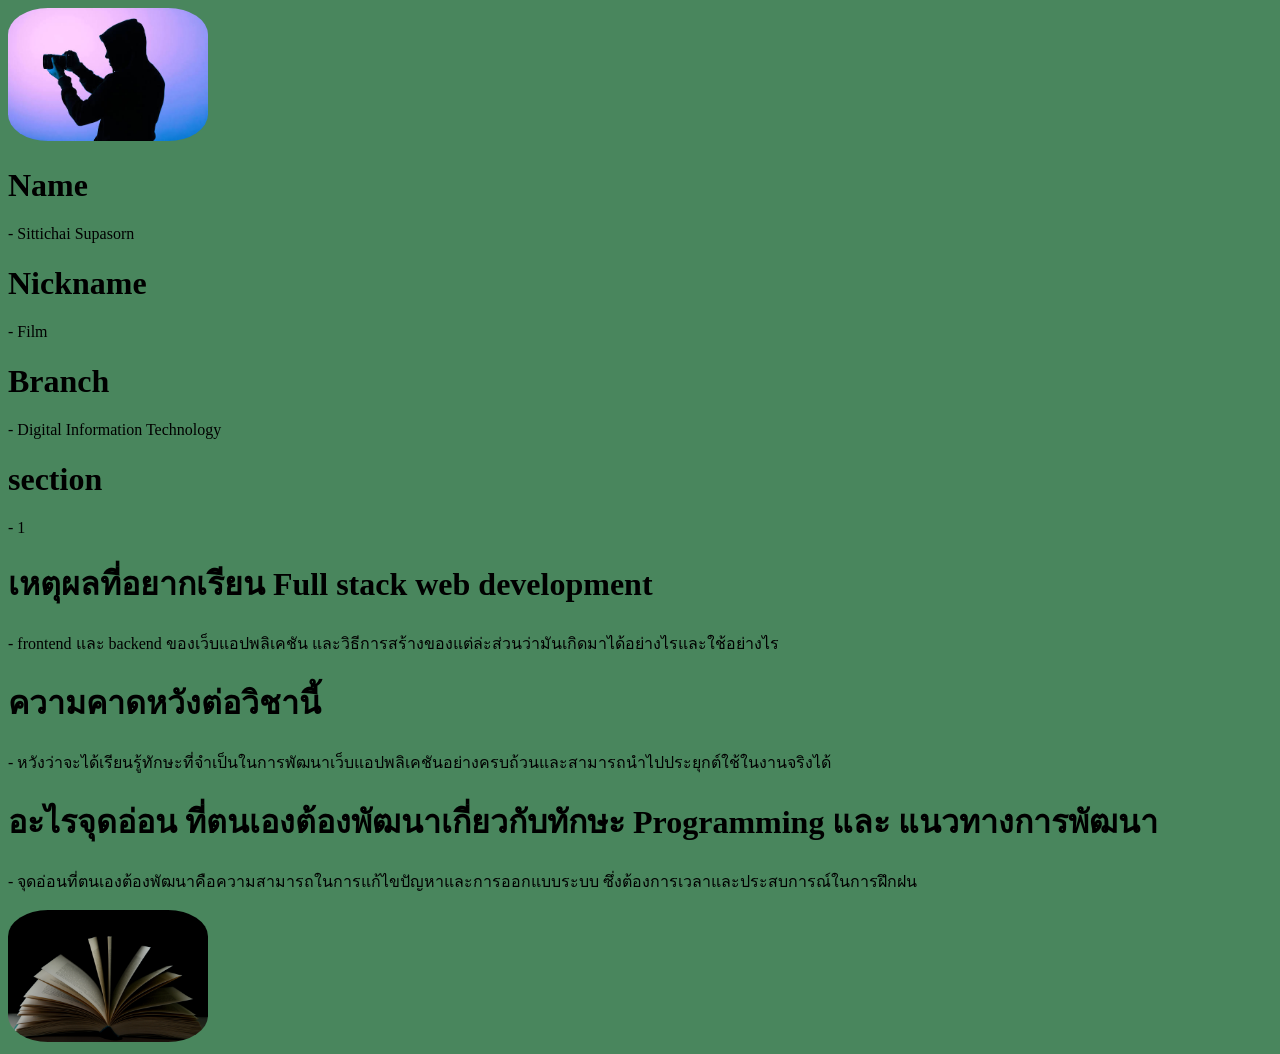
==== index.html @ 9d81c0dc "Add files via upload" ====
<!DOCTYPE html>
<html lang="en">
<head>
    <meta charset="UTF-8">
    <meta name="viewport" content="width=device-width, initial-scale=1.0">
    <title>Profile</title>
</head>
<body style="background-color: rgb(73, 134, 93);">
    <img src="/images.jpg" alt="Image" style="width: 200px; height: auto; border-radius: 20%;">
    <h1>Name</h1>
    <p>- Sittichai Supasorn</p>
    <h1>Nickname</h1>
    <p>- Film</p>
    <h1>Branch</h1>
    <p>- Digital Information Technology</p>
    <h1>section</h1>
    <p>- 1</p>
    <h1>เหตุผลที่อยากเรียน Full stack web development</h1>
    <p>- frontend และ backend ของเว็บแอปพลิเคชัน และวิธีการสร้างของแต่ล่ะส่วนว่ามันเกิดมาได้อย่างไรและใช้อย่างไร</p>
    <h1>ความคาดหวังต่อวิชานี้</h1>
    <p>- หวังว่าจะได้เรียนรู้ทักษะที่จำเป็นในการพัฒนาเว็บแอปพลิเคชันอย่างครบถ้วนและสามารถนำไปประยุกต์ใช้ในงานจริงได้</p>
    <h1>อะไรจุดอ่อน ที่ตนเองต้องพัฒนาเกี่ยวกับทักษะ Programming และ แนวทางการพัฒนา</h1>
    <p>- จุดอ่อนที่ตนเองต้องพัฒนาคือความสามารถในการแก้ไขปัญหาและการออกแบบระบบ ซึ่งต้องการเวลาและประสบการณ์ในการฝึกฝน</p>
    <a href="https://getbootstrap.com/docs/5.3/getting-started/introduction/"><img src="/imgg.jpg" alt="book" style="width: 200px; height: auto; border-radius: 20%;"></a>
</body>
</html>
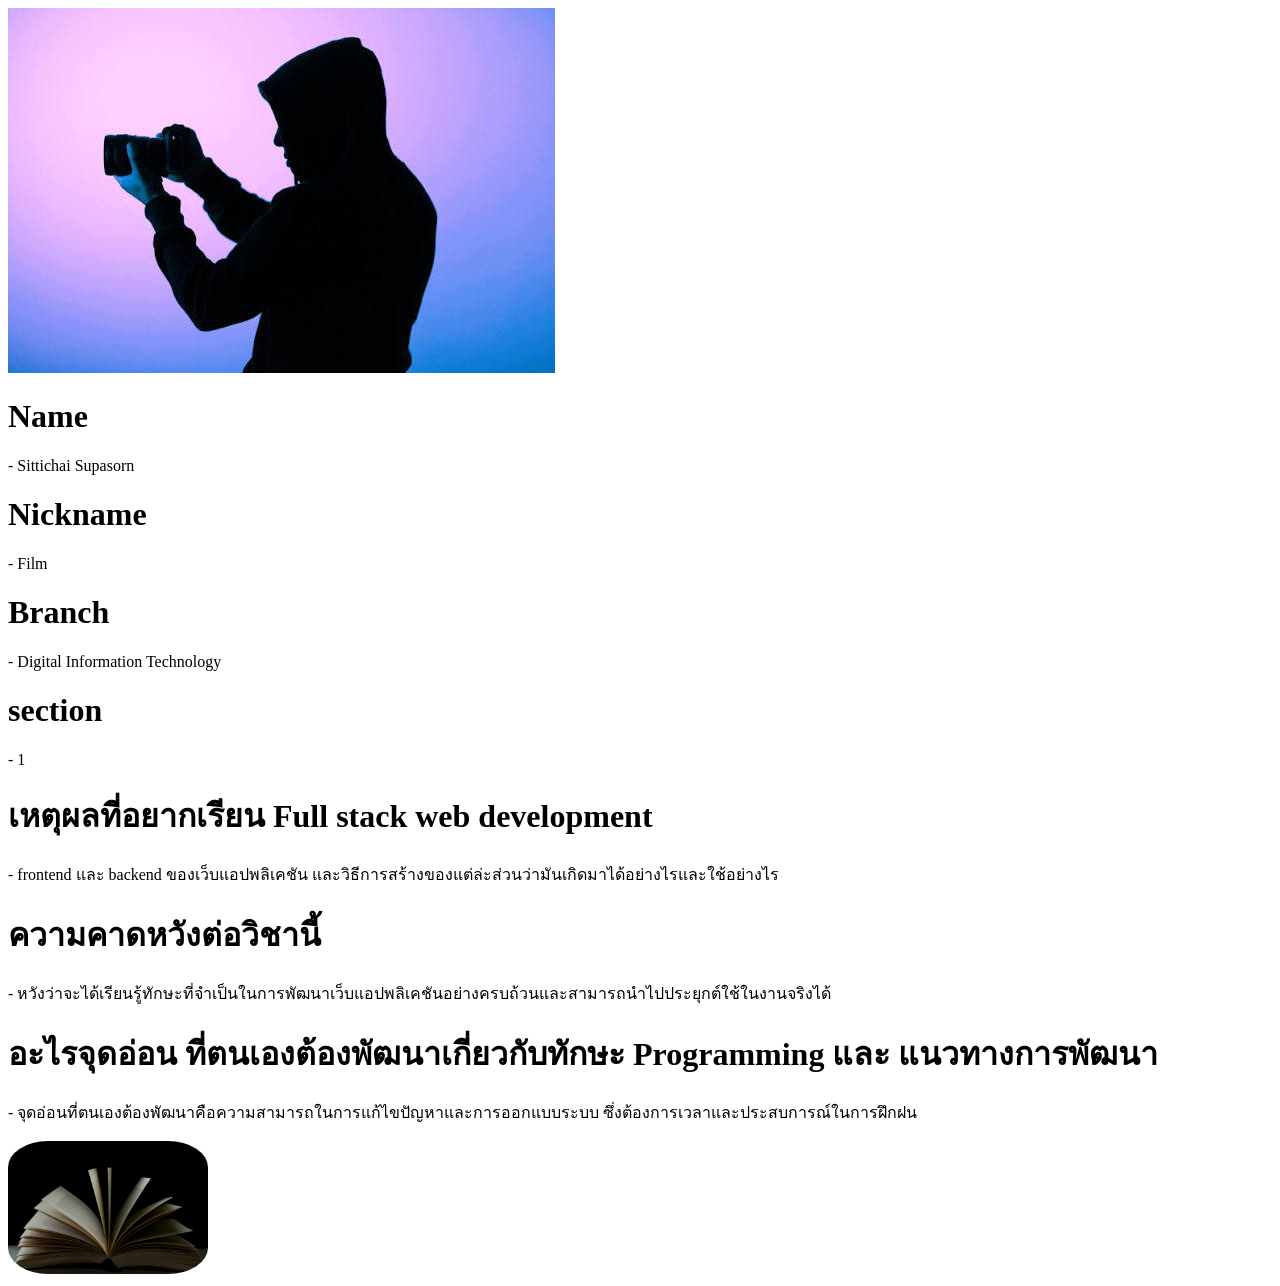
==== commit 332f069d: "Add files via upload" ====
--- a/index.html
+++ b/index.html
@@ -5,8 +5,8 @@
     <meta name="viewport" content="width=device-width, initial-scale=1.0">
     <title>Profile</title>
 </head>
-<body style="background-color: rgb(73, 134, 93);">
-    <img src="/images.jpg" alt="Image" style="width: 200px; height: auto; border-radius: 20%;">
+<body>
+    <img src="images.jpg" alt="Image" >
     <h1>Name</h1>
     <p>- Sittichai Supasorn</p>
     <h1>Nickname</h1>
@@ -21,6 +21,6 @@
     <p>- หวังว่าจะได้เรียนรู้ทักษะที่จำเป็นในการพัฒนาเว็บแอปพลิเคชันอย่างครบถ้วนและสามารถนำไปประยุกต์ใช้ในงานจริงได้</p>
     <h1>อะไรจุดอ่อน ที่ตนเองต้องพัฒนาเกี่ยวกับทักษะ Programming และ แนวทางการพัฒนา</h1>
     <p>- จุดอ่อนที่ตนเองต้องพัฒนาคือความสามารถในการแก้ไขปัญหาและการออกแบบระบบ ซึ่งต้องการเวลาและประสบการณ์ในการฝึกฝน</p>
-    <a href="https://getbootstrap.com/docs/5.3/getting-started/introduction/"><img src="/imgg.jpg" alt="book" style="width: 200px; height: auto; border-radius: 20%;"></a>
+    <a href="https://getbootstrap.com/docs/5.3/getting-started/introduction/"><img src="imgg.jpg" alt="book" style="width: 200px; height: auto; border-radius: 20%;"></a>
 </body>
 </html>
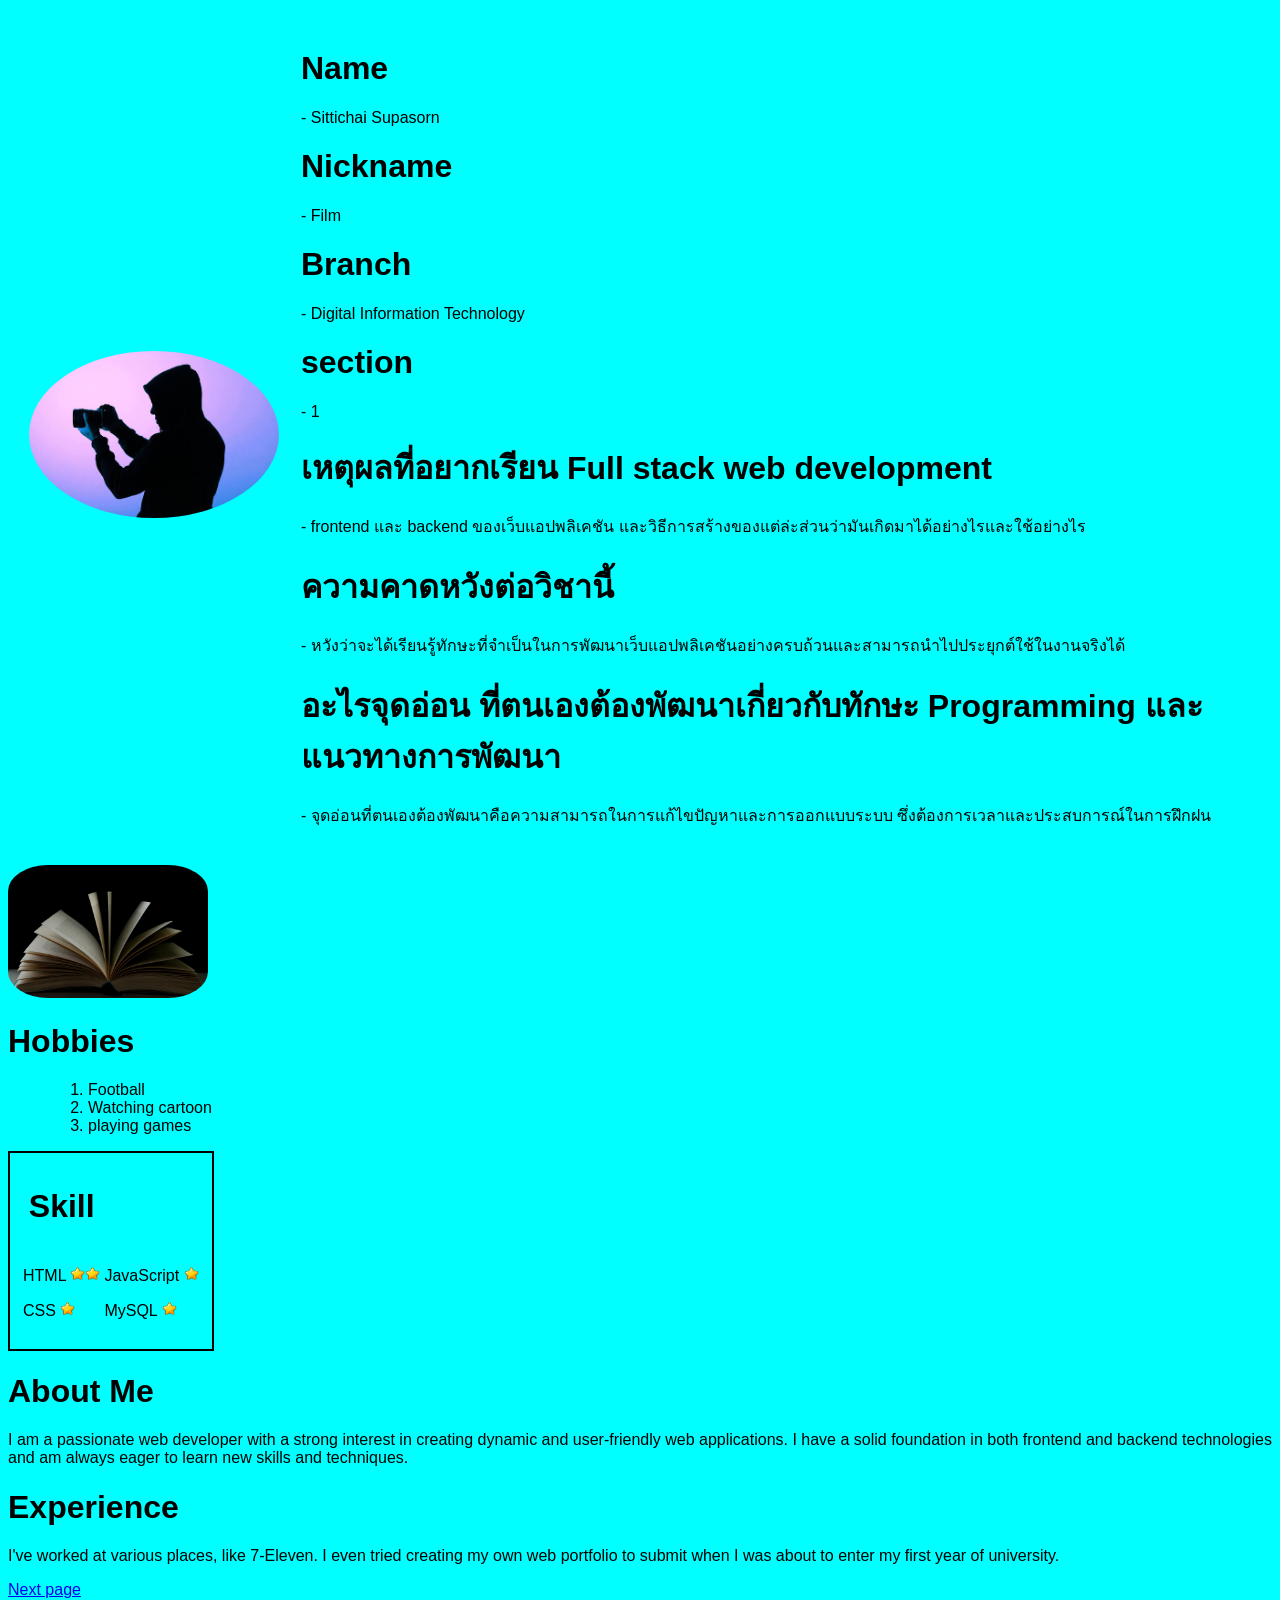
==== commit 325aeffe: "Add files via upload" ====
--- a/index.html
+++ b/index.html
@@ -1,26 +1,84 @@
 <!DOCTYPE html>
 <html lang="en">
+
 <head>
     <meta charset="UTF-8">
     <meta name="viewport" content="width=device-width, initial-scale=1.0">
     <title>Profile</title>
+    <link rel="stylesheet" href="styles.css">
 </head>
+
 <body>
-    <img src="images.jpg" alt="Image" >
-    <h1>Name</h1>
-    <p>- Sittichai Supasorn</p>
-    <h1>Nickname</h1>
-    <p>- Film</p>
-    <h1>Branch</h1>
-    <p>- Digital Information Technology</p>
-    <h1>section</h1>
-    <p>- 1</p>
-    <h1>เหตุผลที่อยากเรียน Full stack web development</h1>
-    <p>- frontend และ backend ของเว็บแอปพลิเคชัน และวิธีการสร้างของแต่ล่ะส่วนว่ามันเกิดมาได้อย่างไรและใช้อย่างไร</p>
-    <h1>ความคาดหวังต่อวิชานี้</h1>
-    <p>- หวังว่าจะได้เรียนรู้ทักษะที่จำเป็นในการพัฒนาเว็บแอปพลิเคชันอย่างครบถ้วนและสามารถนำไปประยุกต์ใช้ในงานจริงได้</p>
-    <h1>อะไรจุดอ่อน ที่ตนเองต้องพัฒนาเกี่ยวกับทักษะ Programming และ แนวทางการพัฒนา</h1>
-    <p>- จุดอ่อนที่ตนเองต้องพัฒนาคือความสามารถในการแก้ไขปัญหาและการออกแบบระบบ ซึ่งต้องการเวลาและประสบการณ์ในการฝึกฝน</p>
-    <a href="https://getbootstrap.com/docs/5.3/getting-started/introduction/"><img src="imgg.jpg" alt="book" style="width: 200px; height: auto; border-radius: 20%;"></a>
+    <table cellspacing="20">
+        <tr>
+            <td>
+                <img class="pf" src="images.jpg" alt="Image">
+            </td>
+            <td style="margin-left: 20px;">
+                <h1>Name</h1>
+                <p>- Sittichai Supasorn</p>
+                <h1>Nickname</h1>
+                <p>- Film</p>
+                <h1>Branch</h1>
+                <p>- Digital Information Technology</p>
+                <h1>section</h1>
+                <p>- 1</p>
+                <h1>เหตุผลที่อยากเรียน Full stack web development</h1>
+                <p>- frontend และ backend ของเว็บแอปพลิเคชัน
+                    และวิธีการสร้างของแต่ล่ะส่วนว่ามันเกิดมาได้อย่างไรและใช้อย่างไร</p>
+                <h1>ความคาดหวังต่อวิชานี้</h1>
+                <p>- หวังว่าจะได้เรียนรู้ทักษะที่จำเป็นในการพัฒนาเว็บแอปพลิเคชันอย่างครบถ้วนและสามารถนำไปประยุกต์ใช้ในงานจริงได้
+                </p>
+                <h1>อะไรจุดอ่อน ที่ตนเองต้องพัฒนาเกี่ยวกับทักษะ Programming และ แนวทางการพัฒนา</h1>
+                <p>- จุดอ่อนที่ตนเองต้องพัฒนาคือความสามารถในการแก้ไขปัญหาและการออกแบบระบบ
+                    ซึ่งต้องการเวลาและประสบการณ์ในการฝึกฝน</p>
+            </td>
+        </tr>
+    </table>
+    <a class="lk" href="https://getbootstrap.com/docs/5.3/getting-started/introduction/"><img src="imgg.jpg" alt="book"
+            style="width: 200px; height: auto; border-radius: 20%;"></a>
+    <h1>Hobbies</h1>
+    <ul>
+        <ol>
+            <li>Football</li>
+            <li>Watching cartoon</li>
+            <li>playing games</li>
+        </ol>
+    </ul>
+
+    <table class="th">
+        <thead class="bgt">
+            <tr>
+                <th>
+                    <h1>Skill</h1>
+                </th>
+            </tr>
+        </thead>
+        <tr>
+            <td>
+                <p>HTML <img class="star" src="star.png" alt="star"><img class="star" src="star.png" alt="star"></p>
+                <p>CSS <img class="star" src="star.png" alt="star"></p>
+
+            </td>
+            <td>
+                <p>JavaScript <img class="star" src="star.png" alt="star"></p>
+                <p>MySQL <img class="star" src="star.png" alt="star"></p>
+            </td>
+        </tr>
+      
+
+    </table>
+
+
+    <h1>
+        About Me
+    </h1>
+    <p>I am a passionate web developer with a strong interest in creating dynamic and user-friendly web applications. I have a solid foundation in both frontend and backend technologies and am always eager to learn new skills and techniques.</p>
+    <h1>
+        Experience
+    </h1>
+    <p>I've worked at various places, like 7-Eleven. I even tried creating my own web portfolio to submit when I was about to enter my first year of university.</p>
+    <a class="pg" href="contact.html">Next page</a>
 </body>
+
 </html>
--- a/styles.css
+++ b/styles.css
@@ -0,0 +1,17 @@
+body {
+    background-color: aqua;
+    font-family: Verdana, Geneva, Tahoma, sans-serif;
+}
+.pf {
+    width: 250px;
+    height: auto;
+    border-radius: 50%;
+}
+.th {
+    border: 2px solid black;
+    padding: 10px;
+}
+.star {
+    width: 15px;
+    height: auto;
+}
